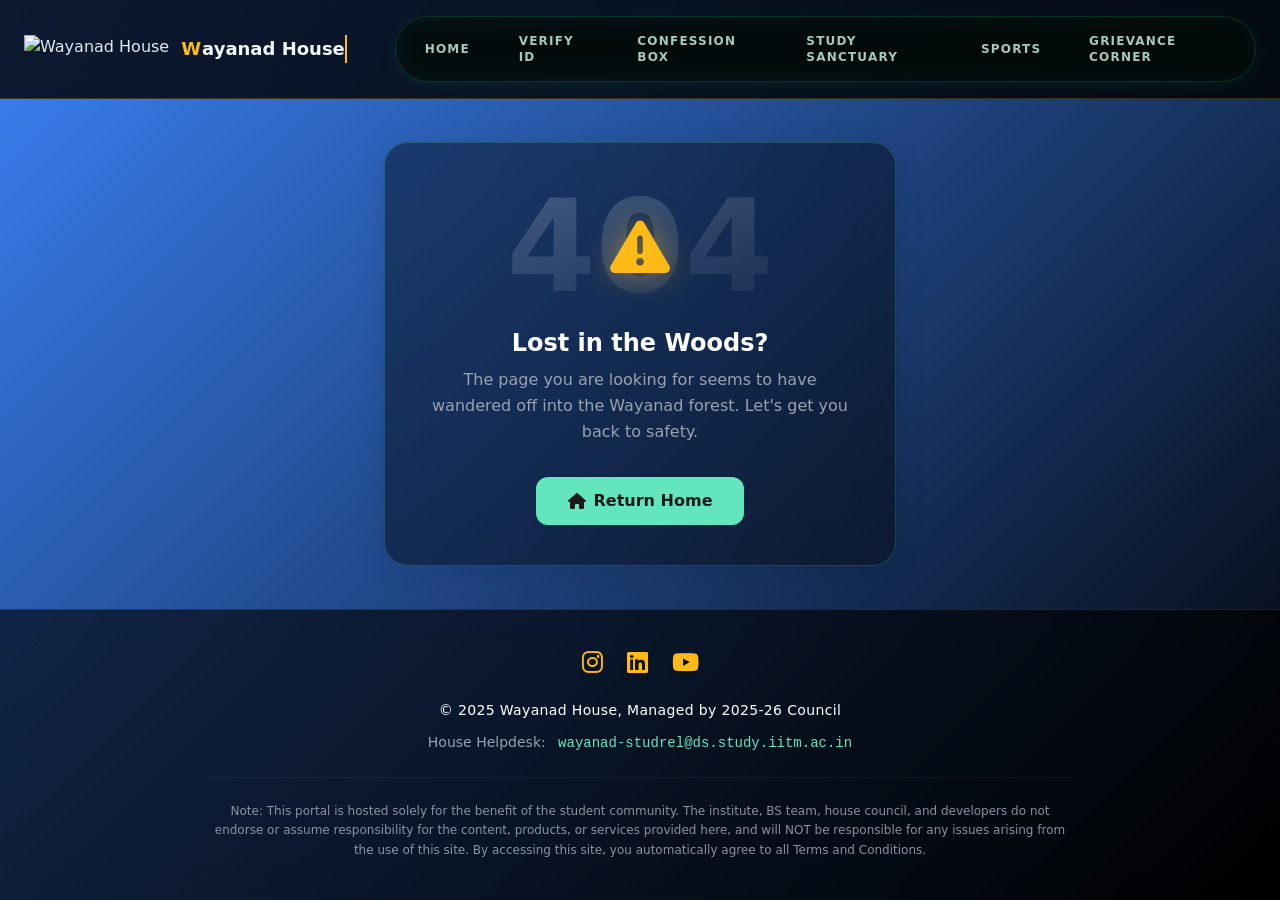
==== index.html @ b151a885 "Deploy website" ====
<!doctype html>
<html lang="en" class="h-full">

<head>
  <meta charset="UTF-8" />
  <link rel="icon" type="image/svg+xml" href="/logo.png" />
  <meta name="viewport" content="width=device-width, initial-scale=1.0" />
  <title>Wayanad House, IIT Madras BS Degree</title>
  <link rel="stylesheet" href="https://cdnjs.cloudflare.com/ajax/libs/font-awesome/6.5.1/css/all.min.css">
  <script type="module" crossorigin src="/assets/index-57h87iJw.js"></script>
  <link rel="stylesheet" crossorigin href="/assets/index-C0ITB7eQ.css">
</head>

<body class="bg-gray-50 dark:bg-[#1f2933] h-full">
  <div id="app" class="h-full"></div>
</body>

</html>
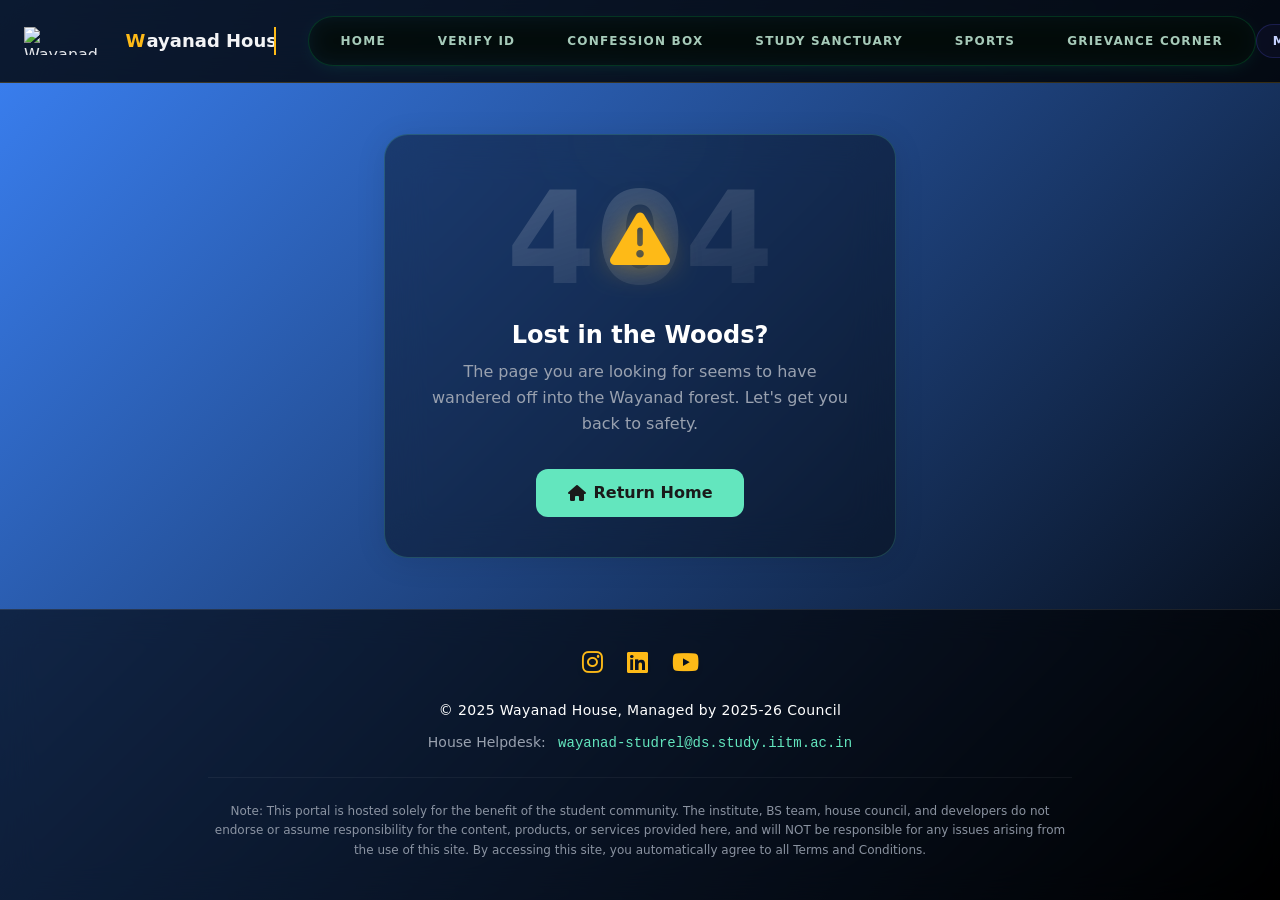
==== commit 8ea61649: "Deploy Website" ====
--- a/index.html
+++ b/index.html
@@ -7,8 +7,8 @@
   <meta name="viewport" content="width=device-width, initial-scale=1.0" />
   <title>Wayanad House, IIT Madras BS Degree</title>
   <link rel="stylesheet" href="https://cdnjs.cloudflare.com/ajax/libs/font-awesome/6.5.1/css/all.min.css">
-  <script type="module" crossorigin src="/assets/index-57h87iJw.js"></script>
-  <link rel="stylesheet" crossorigin href="/assets/index-C0ITB7eQ.css">
+  <script type="module" crossorigin src="/assets/index-CM1HY8ZM.js"></script>
+  <link rel="stylesheet" crossorigin href="/assets/index-BAQEYeGL.css">
 </head>
 
 <body class="bg-gray-50 dark:bg-[#1f2933] h-full">
